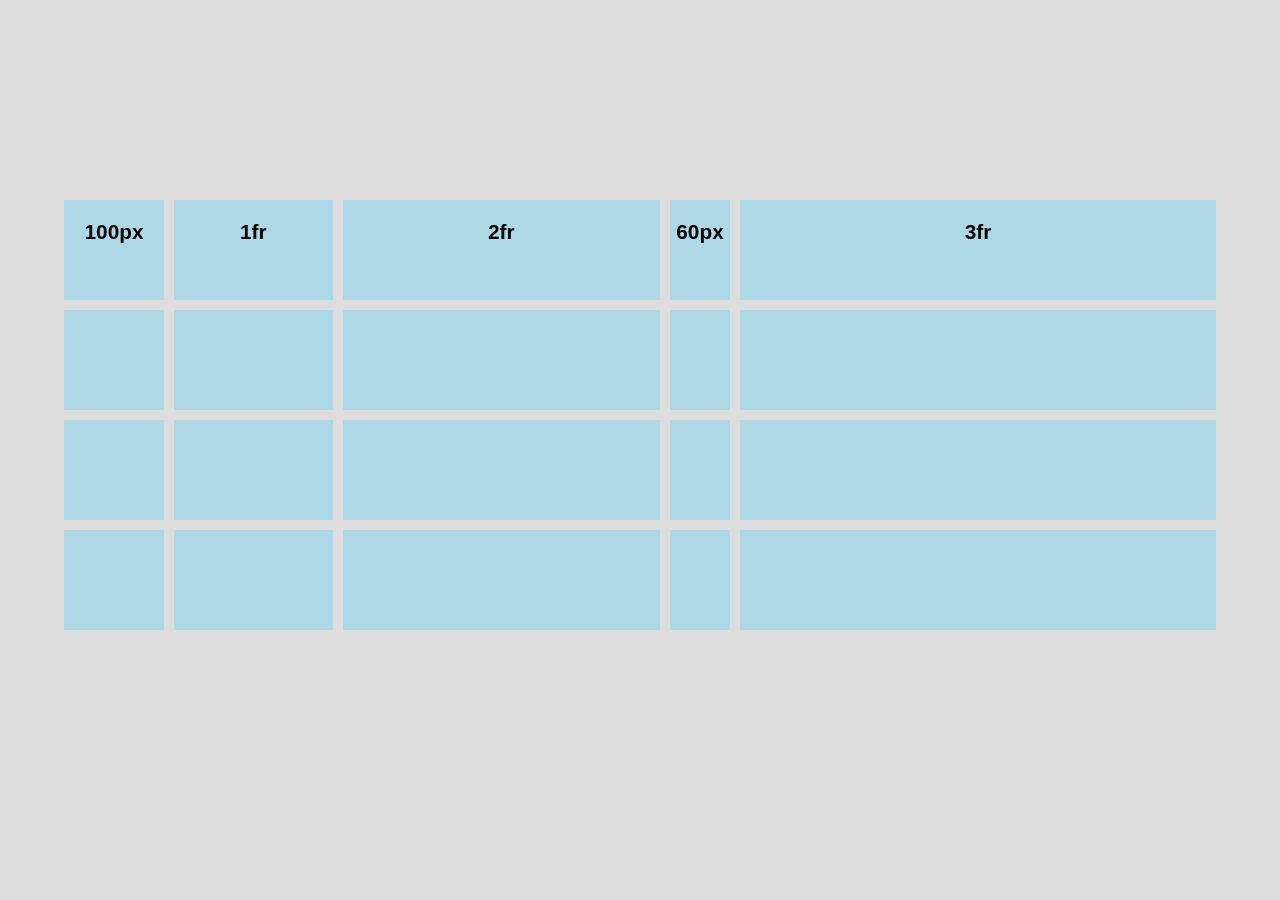
==== 3-fr-units-and-repeat/fixed-and-fr.html @ 0849283d "Repo contained completed code. Changed to starter" ====
<!DOCTYPE html>
<html lang="en">
<head>
    <meta charset="UTF-8">
    <meta http-equiv="X-UA-Compatible" content="IE=edge">
    <meta name="viewport" content="width=device-width, initial-scale=1.0">
    <link rel="stylesheet" href="css/fixed-and-fr.css">
    <title>Fixed & fr</title>
</head>
<body>
    <section class="grid-container">
        <artice class="item item1">100px</artice>
        <artice class="item item2">1fr</artice>
        <artice class="item item3">2fr</artice>
        <artice class="item item4">60px</artice>
        <artice class="item item5">3fr</artice>
        <artice class="item item6"></artice>
        <artice class="item item7"></artice>
        <artice class="item item8"></artice>
        <artice class="item item9"></artice>
        <artice class="item item10"></artice>
        <artice class="item item11"></artice>
        <artice class="item item12"></artice>
        <artice class="item item13"></artice>
        <artice class="item item14"></artice>
        <artice class="item item15"></artice>
        <artice class="item item16"></artice>
        <artice class="item item17"></artice>
        <artice class="item item18"></artice>
        <artice class="item item19"></artice>
        <artice class="item item20"></artice>
    </section>
</body>
</html>
---- 3-fr-units-and-repeat/css/fixed-and-fr.css ----
* {
    box-sizing: border-box;
}
body {
    margin: 0;
    background-color: #dddddd;
}
.grid-container {
    display: grid;
    grid-template-columns: 100px 1fr 2fr 60px 3fr;
    grid-auto-rows: 100px;
    gap: 10px;

    width: 90%;
    margin: 200px auto;
}
.item {
    font-family: sans-serif;
    font-weight: bold;
    font-size: 1.3em;
    padding-block-start: 20px;
    background-color: lightblue;
    text-align: center;
}
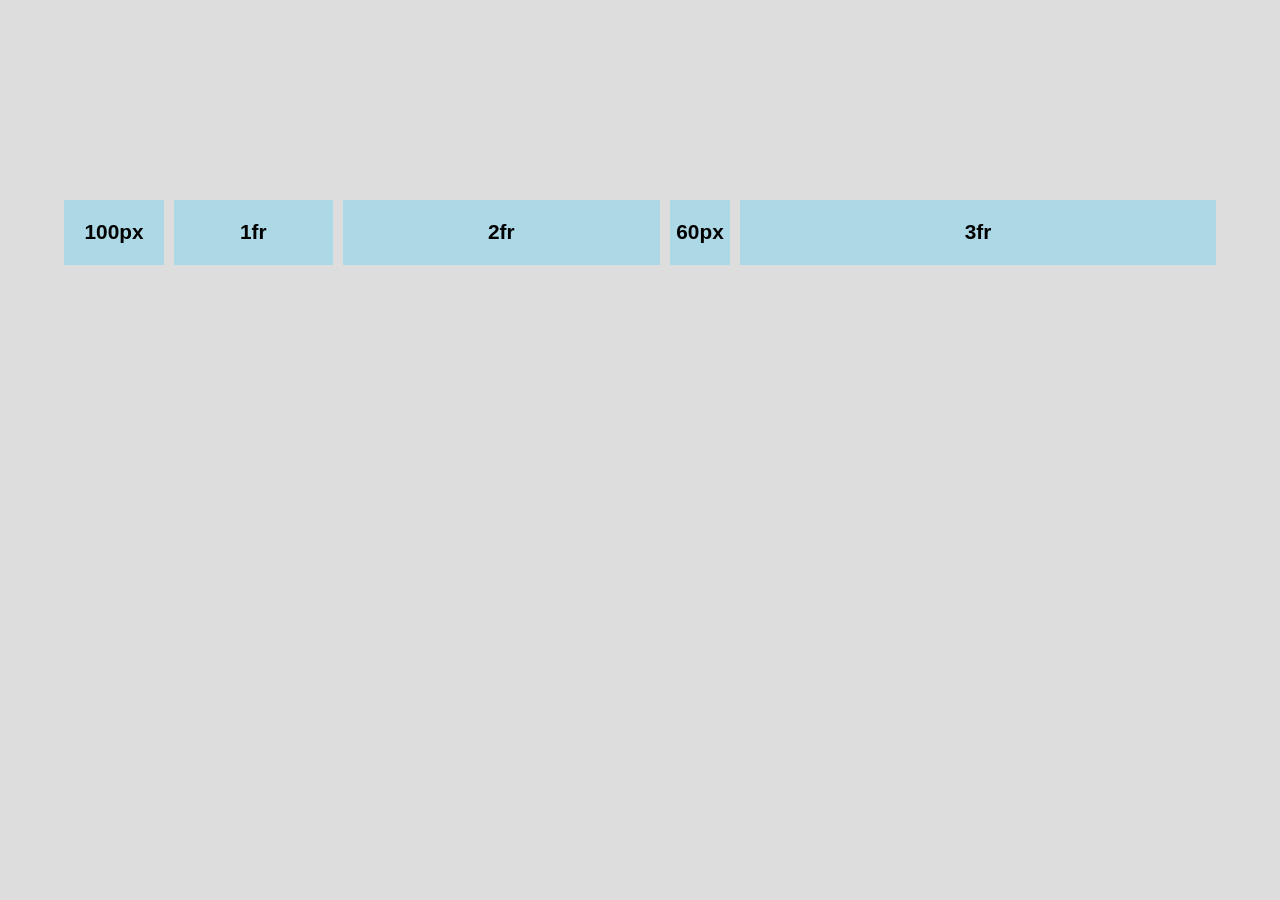
==== commit c498e8dc: "Fine tune starter" ====
--- a/3-fr-units-and-repeat/fixed-and-fr.html
+++ b/3-fr-units-and-repeat/fixed-and-fr.html
@@ -14,21 +14,6 @@
         <artice class="item item3">2fr</artice>
         <artice class="item item4">60px</artice>
         <artice class="item item5">3fr</artice>
-        <artice class="item item6"></artice>
-        <artice class="item item7"></artice>
-        <artice class="item item8"></artice>
-        <artice class="item item9"></artice>
-        <artice class="item item10"></artice>
-        <artice class="item item11"></artice>
-        <artice class="item item12"></artice>
-        <artice class="item item13"></artice>
-        <artice class="item item14"></artice>
-        <artice class="item item15"></artice>
-        <artice class="item item16"></artice>
-        <artice class="item item17"></artice>
-        <artice class="item item18"></artice>
-        <artice class="item item19"></artice>
-        <artice class="item item20"></artice>
     </section>
 </body>
 </html>
--- a/3-fr-units-and-repeat/css/fixed-and-fr.css
+++ b/3-fr-units-and-repeat/css/fixed-and-fr.css
@@ -1,24 +1,28 @@
 * {
     box-sizing: border-box;
 }
+
 body {
     margin: 0;
     background-color: #dddddd;
 }
+
 .grid-container {
     display: grid;
     grid-template-columns: 100px 1fr 2fr 60px 3fr;
-    grid-auto-rows: 100px;
+    grid-template-rows: 65px;
     gap: 10px;
 
     width: 90%;
     margin: 200px auto;
 }
+
 .item {
-    font-family: sans-serif;
-    font-weight: bold;
-    font-size: 1.3em;
     padding-block-start: 20px;
     background-color: lightblue;
+
+    font-family: sans-serif;
+    font-size: 1.3em;
+    font-weight: bold;
     text-align: center;
-}
+}
